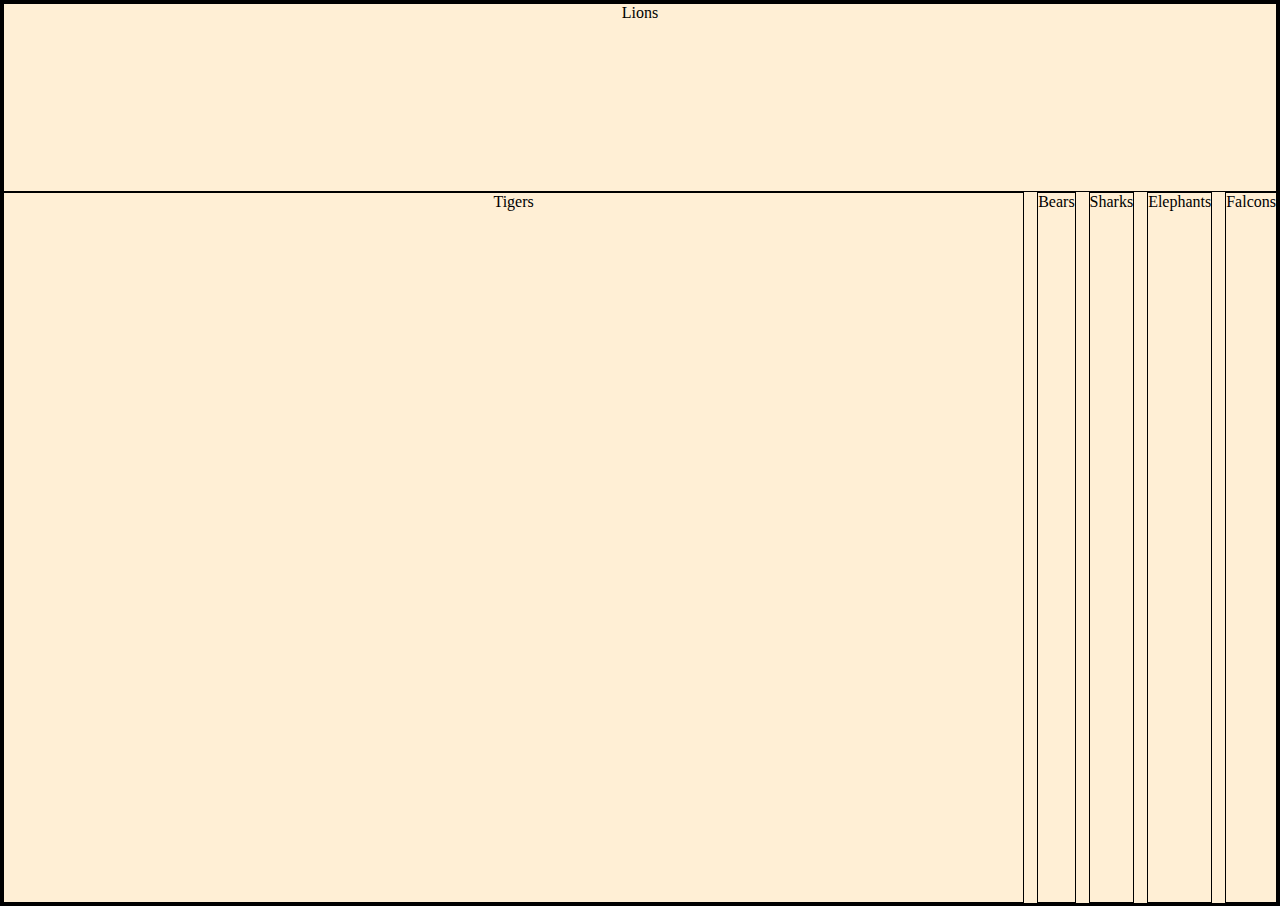
==== medial-queries2/index.html @ f878a5e6 "Update 1" ====
<!DOCTYPE html>
<html lang="en" dir="ltr">
  <head>
    <meta charset="utf-8">
    <title>Media Queries 2</title>
    <link rel="stylesheet" href="main.css">
  </head>
  <body>
    <div class="container">
      <div class="a">Lions</div>
      <div class="b">Tigers</div>
      <div class="c">Bears</div>
      <div class="d">Sharks</div>
      <div class="e">Elephants</div>
      <div class="f">Falcons</div>
    </div>
  </body>
</html>
---- medial-queries2/main.css ----
body {
  background: papayawhip;
  margin: 0;
  text-align: center;
  
}

* {
  border: 1px solid black;
}

.container {
  display: flex;
  min-height: 100vh;
  flex-direction: column;
  justify-content: space-between;
}

.b {
  min-height: 60vh;
  flex-grow: 5;
}





@media (min-width: 600px) {
  .container {
      flex-direction: row;
      flex-wrap: wrap;
  }
  .a {
      width: 100%;
  }
  .b {
      max-width: 80%;
  }

  .f {
    max-width: 20%;
}
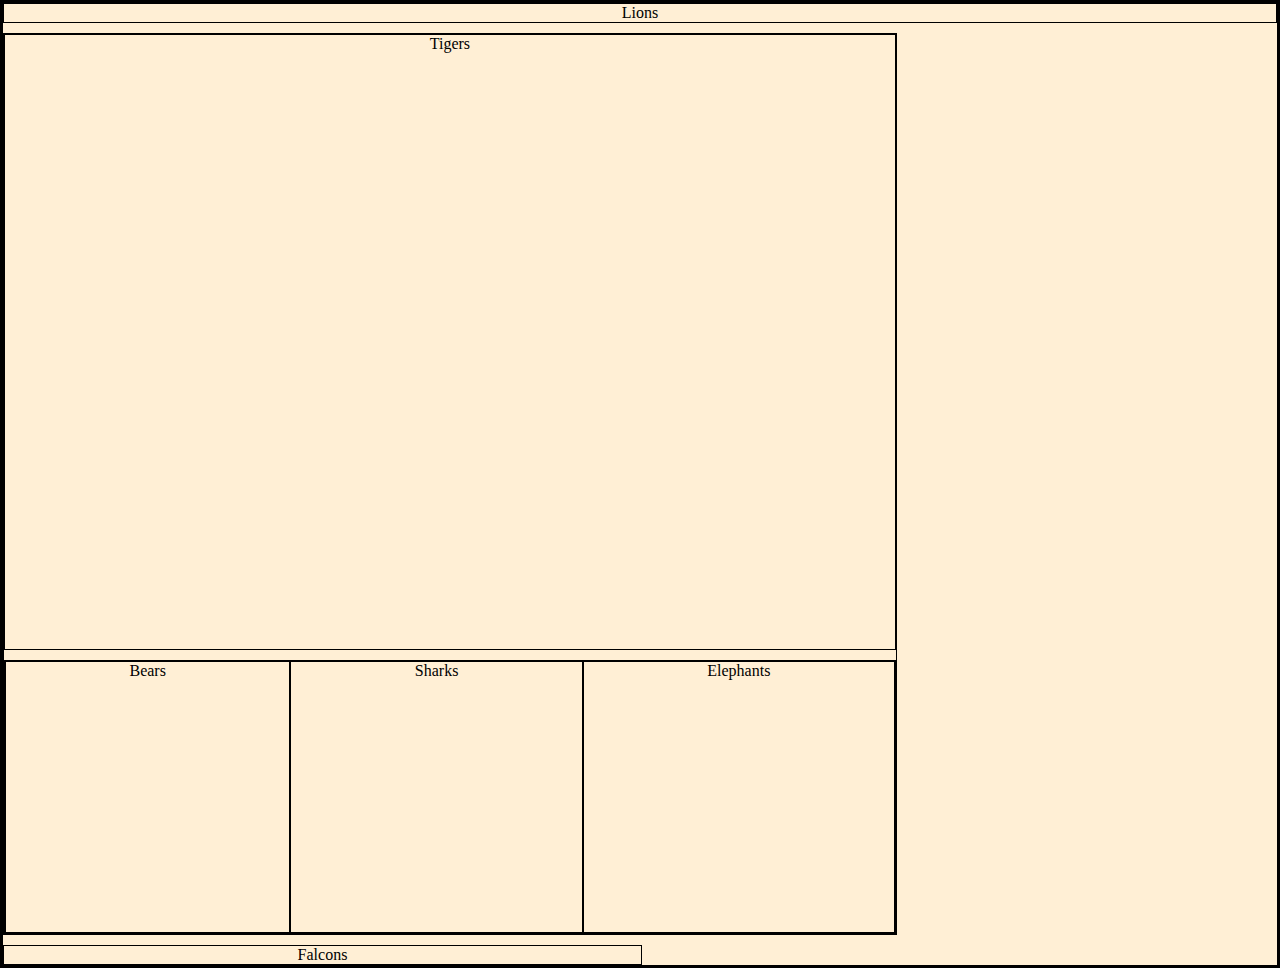
==== commit 2e76dc1d: "Media Query 2 Update" ====
--- a/medial-queries2/index.html
+++ b/medial-queries2/index.html
@@ -8,10 +8,14 @@
   <body>
     <div class="container">
       <div class="a">Lions</div>
+    <div class="container2">
       <div class="b">Tigers</div>
-      <div class="c">Bears</div>
-      <div class="d">Sharks</div>
-      <div class="e">Elephants</div>
+      <div class="row">
+         <div class="c">Bears</div>
+          <div class="d">Sharks</div>
+          <div class="e">Elephants</div>
+      </div>
+    </div>
       <div class="f">Falcons</div>
     </div>
   </body>
--- a/medial-queries2/main.css
+++ b/medial-queries2/main.css
@@ -14,29 +14,60 @@
   min-height: 100vh;
   flex-direction: column;
   justify-content: space-between;
+  row-gap: 10px;
+  column-gap: 10px; 
+}
+
+.container2 {
+  display: flex;
+  min-height: 100vh;
+  flex-direction: column;
+  justify-content: space-between;
+  row-gap: 10px;
+  column-gap: 10px; 
 }
 
 .b {
   min-height: 60vh;
   flex-grow: 5;
+  
 }
 
+.row {
+  display: flex;
+  flex-direction: row;
+  
+}
 
+.c, .d, .e {
+  height: 30vh;
+  max-width: 50vh;
+  flex-grow: 1;
+  
+}
 
-
+.f {
+  display: inline-block;
+  width: 55vh;
+  flex-grow: 5;
+}
 
 @media (min-width: 600px) {
   .container {
       flex-direction: row;
       flex-wrap: wrap;
   }
+
   .a {
       width: 100%;
   }
-  .b {
-      max-width: 80%;
+
+
+  .container2 {
+    width: 70%;
   }
 
   .f {
-    max-width: 20%;
-}+    max-width: 50%;
+}
+
